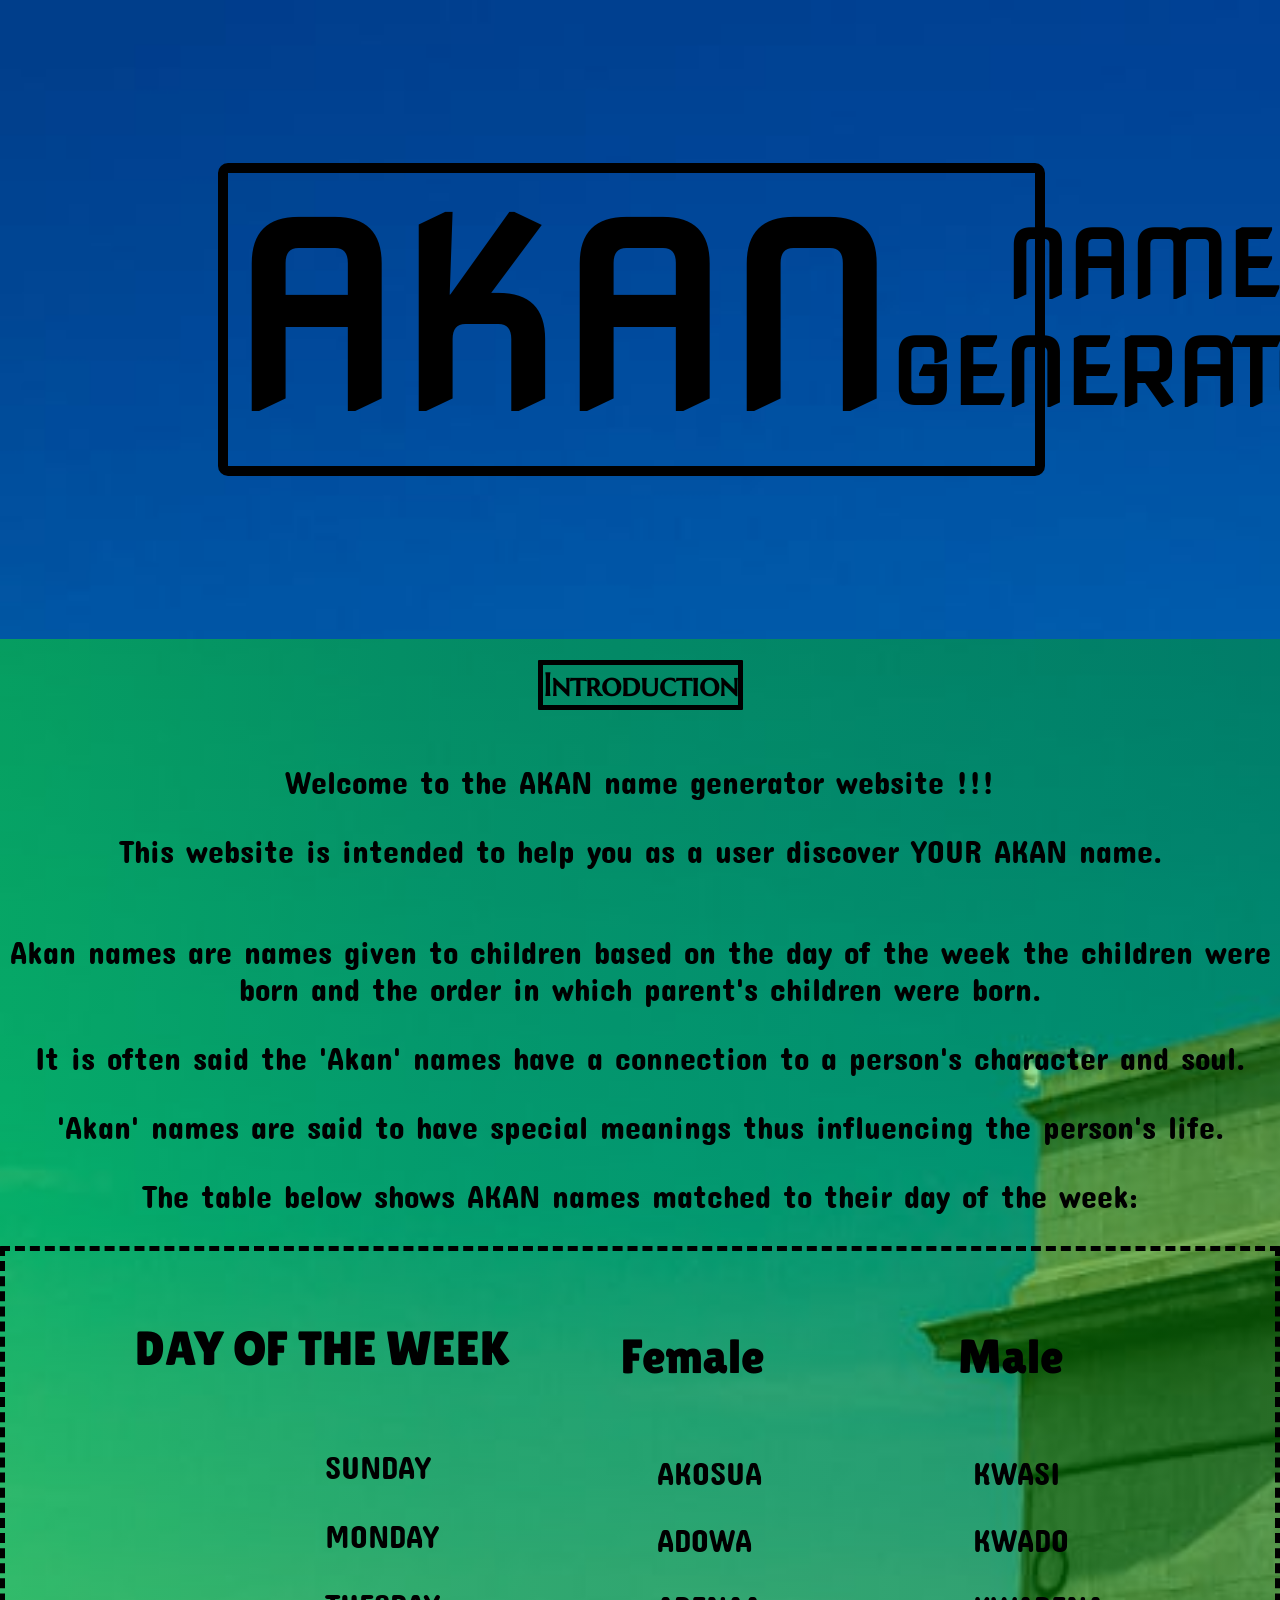
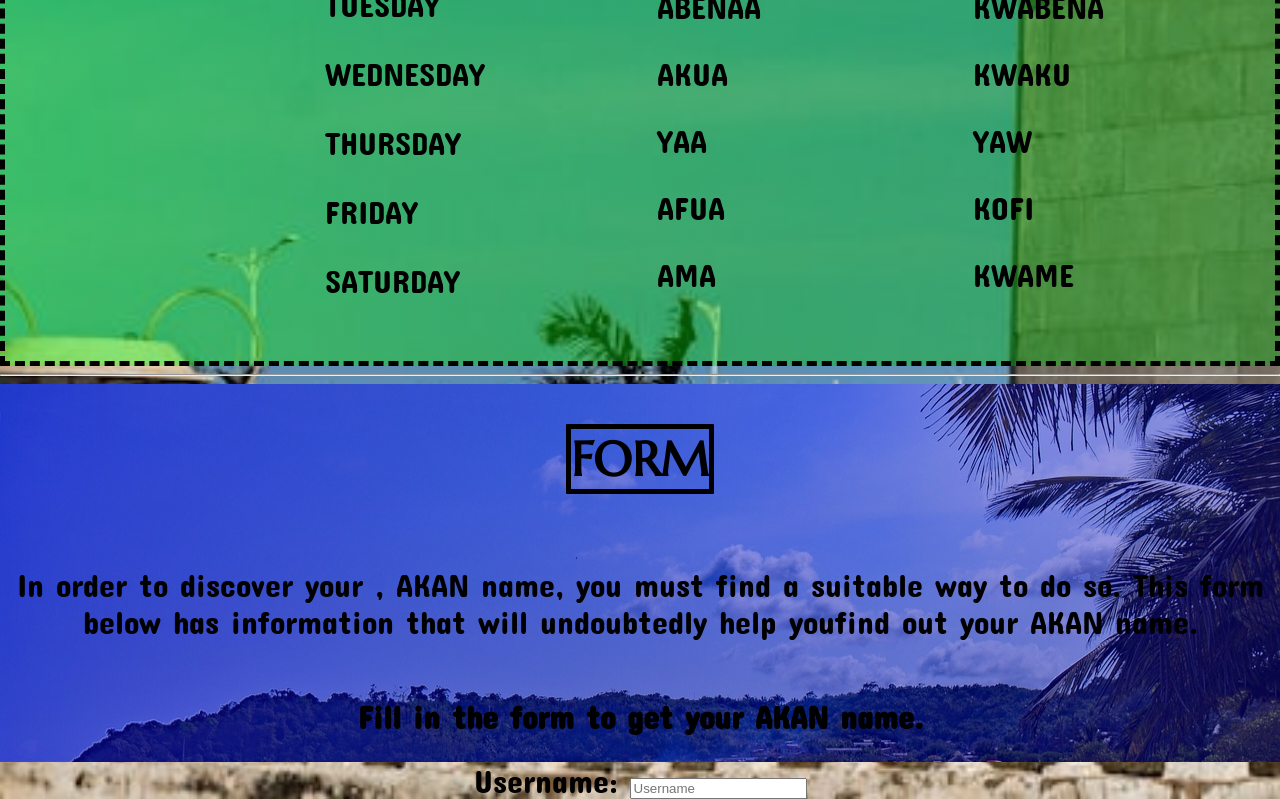
==== index2.html @ f7d9a983 "change 5" ====
<!DOCTYPE html>
<html lang="en">
<head>
    <meta charset="UTF-8">
    <meta name="viewport" content="width=device-width, initial-scale=1.0">
    <title>Document</title>
    <link rel="stylesheet" href="style2.css">

    <div class="Header">
        <h1>Akan <span class="hei">Name Generator</span> 
        </h1>
    </div>

</head>
<body>
    <div class="Body">
        <h1>Introduction</h1>
        <section class="Head">
          <p>
            Welcome to the AKAN name generator website !!!
          </p>
          <p>This website is intended to help you as a user discover YOUR AKAN name.</p>
        </section>
        <section class="History">
            <p>
            Akan names are names given to children based on the day of the week the children were born and the order in which parent's children were born.
            </p>
            <p>
                It is often said the 'Akan' names have a connection to a person's character and soul.
            </p>
            <p>'Akan' names are said to have special meanings thus influencing the person's life.</p>
            <p>The table below shows AKAN names matched to their day of the week:</p>
         
            <div class="Table">
                
                <div class="Male">
                    <h1>Male</h1>
                    <ul>
                        <li>
                            Kwasi
                        </li>
                    </ul>
                    <ul>
                        <li>
                            Kwado
                        </li>
                    </ul>
                    <ul>
                        <li>
                            Kwabena
                        </li>
                    </ul>
                    <ul>
                        <li>
                            Kwaku
                        </li>
                    </ul>
                    <ul>
                        <li>
                            Yaw
                        </li>
                    </ul>
                    <ul>
                        <li>
                            Kofi
                        </li>
                    </ul>
                    <ul>
                        <li>
                            Kwame
                        </li>
                    </ul>
                </div>
                <div class="Female">
                    <h1>Female</h1>
                    <ul>
                        <li>
                            Akosua
                        </li>
                    </ul>
                    <ul>
                        <li>
                            Adowa
                        </li>
                    </ul>
                    <ul>
                        <li>
                            Abenaa
                        </li>
                    </ul>
                    <ul>
                        <li>
                            Akua
                        </li>
                    </ul>
                    <ul>
                        <li>
                            Yaa
                        </li>
                    </ul>
                    <ul>
                        <li>
                            Afua
                        </li>
                    </ul>
                    <ul>
                        <li>
                           Ama
                        </li>
                    </ul>
                </div>
                <div class="Days">
                    <h1>Day Of The Week</h1>
                    <ul>
                        <li>
                            Sunday
                        </li>
                    </ul>
                    <ul>
                        <li>
                            Monday
                        </li>
                    </ul>
                    <ul>
                        <li>
                            Tuesday
                        </li>
                    </ul>
                    <ul>
                        <li>
                            Wednesday
                        </li>
                    </ul>
                    <ul>
                        <li>
                            Thursday
                        </li>
                    </ul>
                    <ul>
                        <li>
                            Friday
                        </li>
                    </ul>
                    <ul>
                        <li>
                           Saturday
                        </li>
                    </ul>
                </div>
                
                
            
                
                
            </div>
                    
        </section>
    </div>
    <hr>
    <div class="Form">
        <section class="Start">
            <div class="top">
             <h1>FORM</h1>
             <p>In order to discover your , AKAN name, you must find a suitable way to do so.
                This form below has information that will undoubtedly help youfind out your AKAN name.
             </p>
             <h2>Fill in the form to get your AKAN name.</h2>
            </div>
        </section>
        <section class="Form">
            <form>
                <label for="fname">Username:</label>
                <input type="text" id="fname" placeholder="Username" minlength="6" maxlength="10">
                <br>
                
            </form>
        </section>
    </div>
</body>
</html>
---- style2.css ----
@import url('https://fonts.googleapis.com/css2?family=Nova+Square&display=swap');
@import url('https://fonts.googleapis.com/css2?family=Saira:wdth,wght@91.4,483&display=swap');
@import url('https://fonts.googleapis.com/css2?family=Marcellus+SC&display=swap');
@import url('https://fonts.googleapis.com/css2?family=Lilita+One&display=swap');
@import url('https://fonts.googleapis.com/css2?family=Concert+One&display=swap');

body{
    padding: 0;
    margin: 0;
    overflow: visible;
    height: 100%;
    background-image: url(Images/G6.jpg);
    background-size: cover;
    background-repeat: no-repeat;
}
.Header{
    width: auto;
    height: 100%;
    text-transform: uppercase;
    padding-left: 17%;
    justify-content: center;
    align-items: center;
    text-align: center;
    
}
.Header h1{
    font-size: 27vh;
    font-family: "Nova Square";
    display: flex;
    align-items: center;
    border: 10px black solid;
    border-radius: 10px;
    width: 76%;
    text-align: center;
}
.Header p{
    font-size: 15%;
    justify-content: baseline;
}
.Header span{ 
    font-size: 10vh;
}


.Body {
    display: flex;
    flex-direction: column;
    align-items: center;
    justify-content: center;
    text-align: center;
    background: rgb(14,255,3);
    background: linear-gradient(90deg, rgba(14,255,3,0.42) 0%, rgba(9,212,9,0.42) 35%, rgba(0,170,9,0.4150035014005602) 100%);
}
.Body h1{
    font-family: "Marcellus SC";
    border: 5px black solid;
    border-radius: 1px;
    width: fit-content;
}
.Head{
    align-items: center;
    justify-content: center;
    font-family: "Concert One";
    font-size: xx-large;

}
.History{
    align-items: center;
    justify-content: center;
    font-family: "Concert One";
    font-size: xx-large;
}
.Table {
    display: flex ;
    flex-direction: row-reverse;
    align-items: center;
    justify-content: center;
    text-align: center;
    border: 5px black solid;
    border-style: dashed;
    border-radius: 1px;
}

.Male ul {
    list-style: none;
    text-transform: uppercase;
    align-items: center;
    justify-content: center;
    text-align: center;
    list-style-position: inside;
    display: list-item;
    margin: 30px;
    padding-right: 100px;
}
.Male li{
    width:  10%;
    display: inline-block;
}
.Male h1{
    display: inline-block;
    align-items: center;
    justify-content: center;
    font-family: "Lilita One";
    font-weight: 50;
    border: 0;
}

.Female ul {
    list-style: none;
    text-transform: uppercase;
    align-items: center;
    justify-content: center;
    text-align: center;
    list-style-position: inside;
    display: list-item;
    margin: 30px;
    padding-right: 100px;
}
.Female li{
    width:  10%;
    display: inline-flex;
}
.Female h1{
    display: inline-flex;
    border: 0;
    font-family: "Lilita One";
    font-weight: 50;
}

.Days{
    list-style: none;
    text-transform: uppercase;
    align-items: center;
    justify-content: center;
    text-align: center;
    list-style-position: inside;
    display: list-item;
    margin: 30px;
    padding-left: -120px;
}
.Days li{
    width:  10%;
    display: inline-flex;
}
.Days h1{
    display: inline-flex;
    font-family: "Lilita One";
    font-weight: 50;
    border: 0;
}

.Start{
    display: flex;
    flex-direction: column;
    align-items: center;
    justify-content: center;
    text-align: center;
    background-image: url(Images/G4.jpg);
    background-repeat: no-repeat;
    background-size: cover;
}
.Start h1{
    font-family: "Marcellus SC";
    border: 5px black solid;
    border-radius: 1px;
    width: fit-content;
}
.top{
    background: rgb(14,3,255);
    background: linear-gradient(90deg, rgba(14,3,255,0.42) 0%, rgba(9,9,212,0.42) 35%, rgba(0,2,170,0.42) 100%);
    background-position: center;
    background-size: cover;
    align-items: center;
    justify-content: center;
    display: flex;
    flex-direction: column;
}
.top p {
    font-family: "Concert One";
    font-size: xx-large;
}
.top h2{
    font-family: "Concert One";
    font-size: xx-large;
}
.Form{
    display: flex;
    flex-direction: column;
    font-family: "Concert One";
    font-size: xx-large;
    justify-content: center;
    align-items: center;
    text-align: center;

}
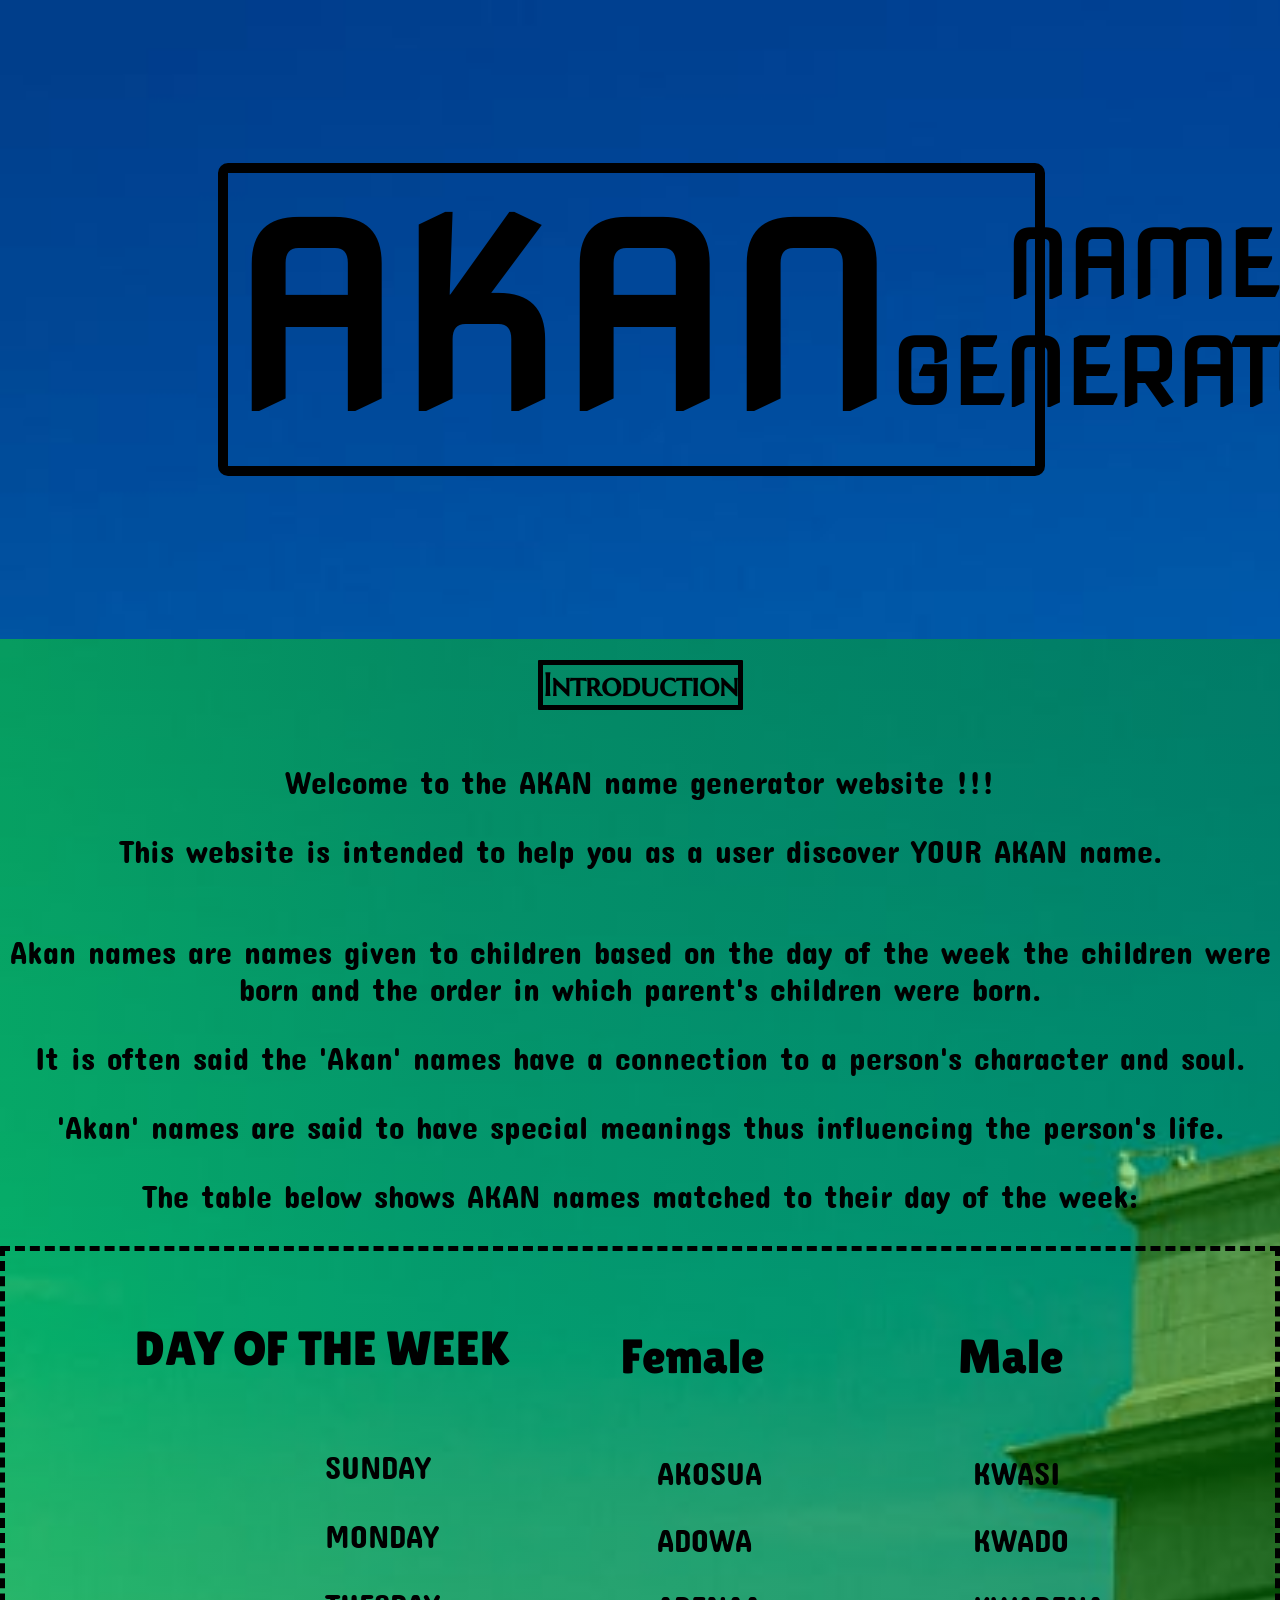
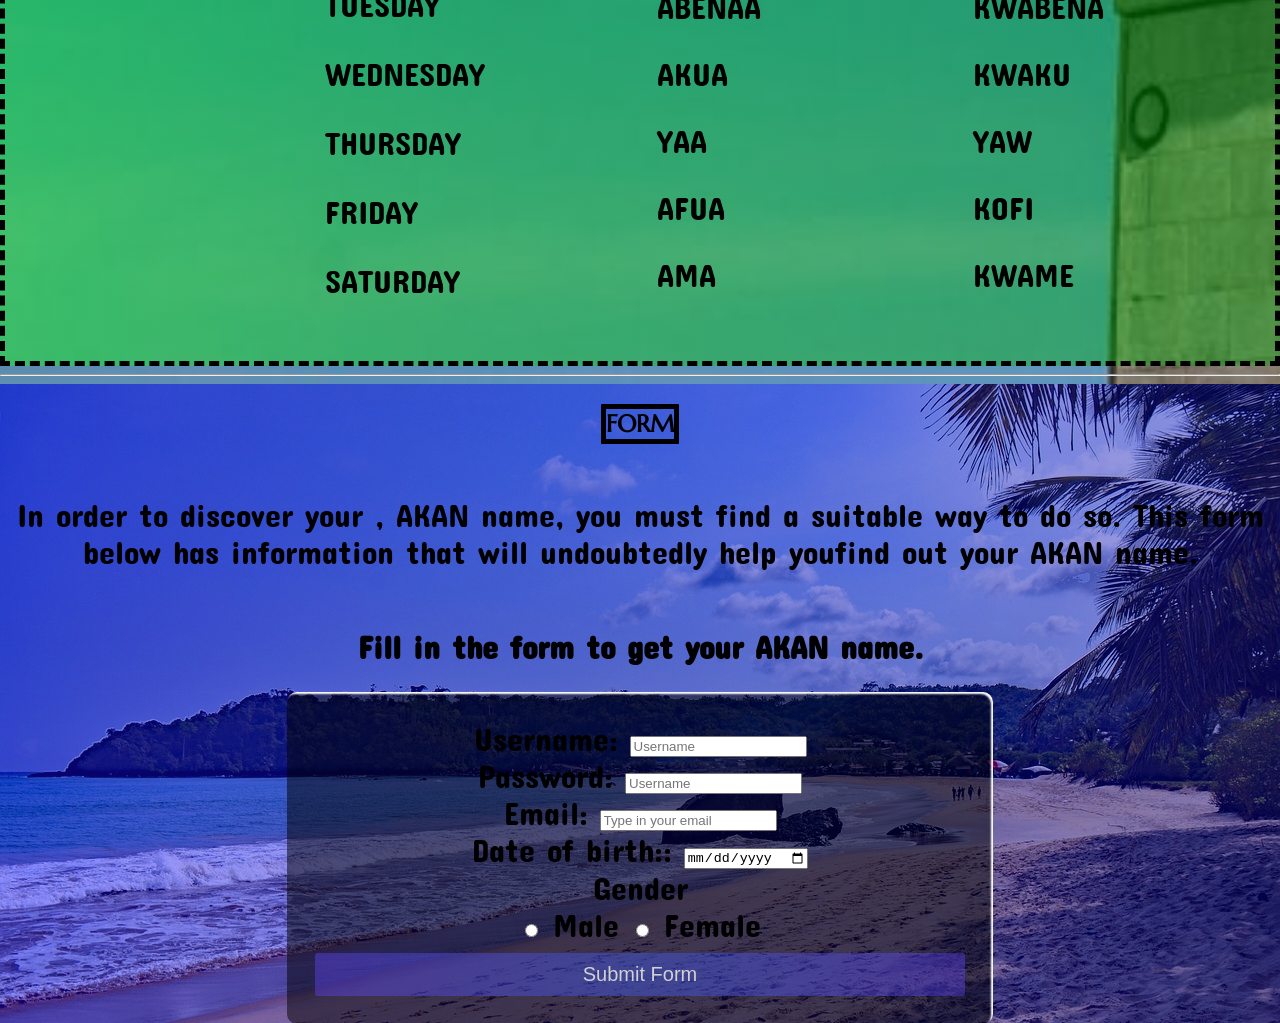
==== commit d316d563: "6th commit" ====
--- a/index2.html
+++ b/index2.html
@@ -157,7 +157,7 @@
         </section>
     </div>
     <hr>
-    <div class="Form">
+    <div class="True">
         <section class="Start">
             <div class="top">
              <h1>FORM</h1>
@@ -168,11 +168,38 @@
             </div>
         </section>
         <section class="Form">
-            <form>
+            <form class="Real">
                 <label for="fname">Username:</label>
                 <input type="text" id="fname" placeholder="Username" minlength="6" maxlength="10">
                 <br>
                 
+                <label for="pass">Password:</label>
+                <input type="password" id="pass" placeholder="Username" >
+                <br>
+
+                <label for="email">Email:</label>
+                <input type="email" id="email" placeholder="Type in your email " >
+                <br>
+
+                <label for="bday">Date of birth::</label>
+                <input type="date" id="bday" placeholder="Date of birth" >
+                <br>
+
+                <div class="Gender">
+                    <span class="gtitle">Gender</span>
+                </div>
+                <div class="Gender-category">
+                    <input type="radio" name="gender" id="Male">
+                    <label for="Male">Male</label>
+                    <input type="radio" name="gender" id="Female">
+                    <label for="Female">Female</label>
+                </div>
+                
+                <div class="Submit">
+                    <input type="submit" value="Submit Form">
+                </div>
+
+                       
             </form>
         </section>
     </div>
--- a/style2.css
+++ b/style2.css
@@ -155,9 +155,6 @@
     align-items: center;
     justify-content: center;
     text-align: center;
-    background-image: url(Images/G4.jpg);
-    background-repeat: no-repeat;
-    background-size: cover;
 }
 .Start h1{
     font-family: "Marcellus SC";
@@ -165,6 +162,11 @@
     border-radius: 1px;
     width: fit-content;
 }
+.True{
+    background-image: url(Images/G4.jpg);
+    background-repeat: no-repeat;
+    background-size: cover;
+}
 .top{
     background: rgb(14,3,255);
     background: linear-gradient(90deg, rgba(14,3,255,0.42) 0%, rgba(9,9,212,0.42) 35%, rgba(0,2,170,0.42) 100%);
@@ -191,5 +193,40 @@
     justify-content: center;
     align-items: center;
     text-align: center;
-
+    width: 100%;
+    background: rgb(14,3,255);
+    background: linear-gradient(90deg, rgba(14,3,255,0.42) 0%, rgba(9,9,212,0.42) 35%, rgba(0,2,170,0.42) 100%);
+    background-position: center;
+    background-size: cover;
+}
+.Real{
+    width: 100%;
+    max-width: 650px;
+    background: rgba(0, 0, 0, 0.5);
+    padding: 28px;
+    margin: 0 28px;
+    border-radius: 10px;
+    box-shadow: inset -2px 2px 2px white;
+}
+.Submit input{
+    display: block;
+    width: 100%;
+    margin-top: 10px;
+    font-size: 20px;
+    padding: 10px;
+    border: none;
+    border-radius: 3px;
+    color: rgb(209, 209, 209);
+    background: rgb(63,94,251);
+    background: radial-gradient(circle, rgba(63,94,251,0.4) 0%, rgba(100,70,252,0.4) 100%);
+}
+.Submit input:hover{
+    background: rgb(131,58,180);
+    background: linear-gradient(90deg, rgba(131,58,180,0.52) 0%, rgba(253,29,29,0.52) 50%, rgba(252,176,69,0.52) 100%);
+    color: white;
+}
+@media(max-width: 600px){
+    .body{
+        min-width: 280px;
+    }
 }
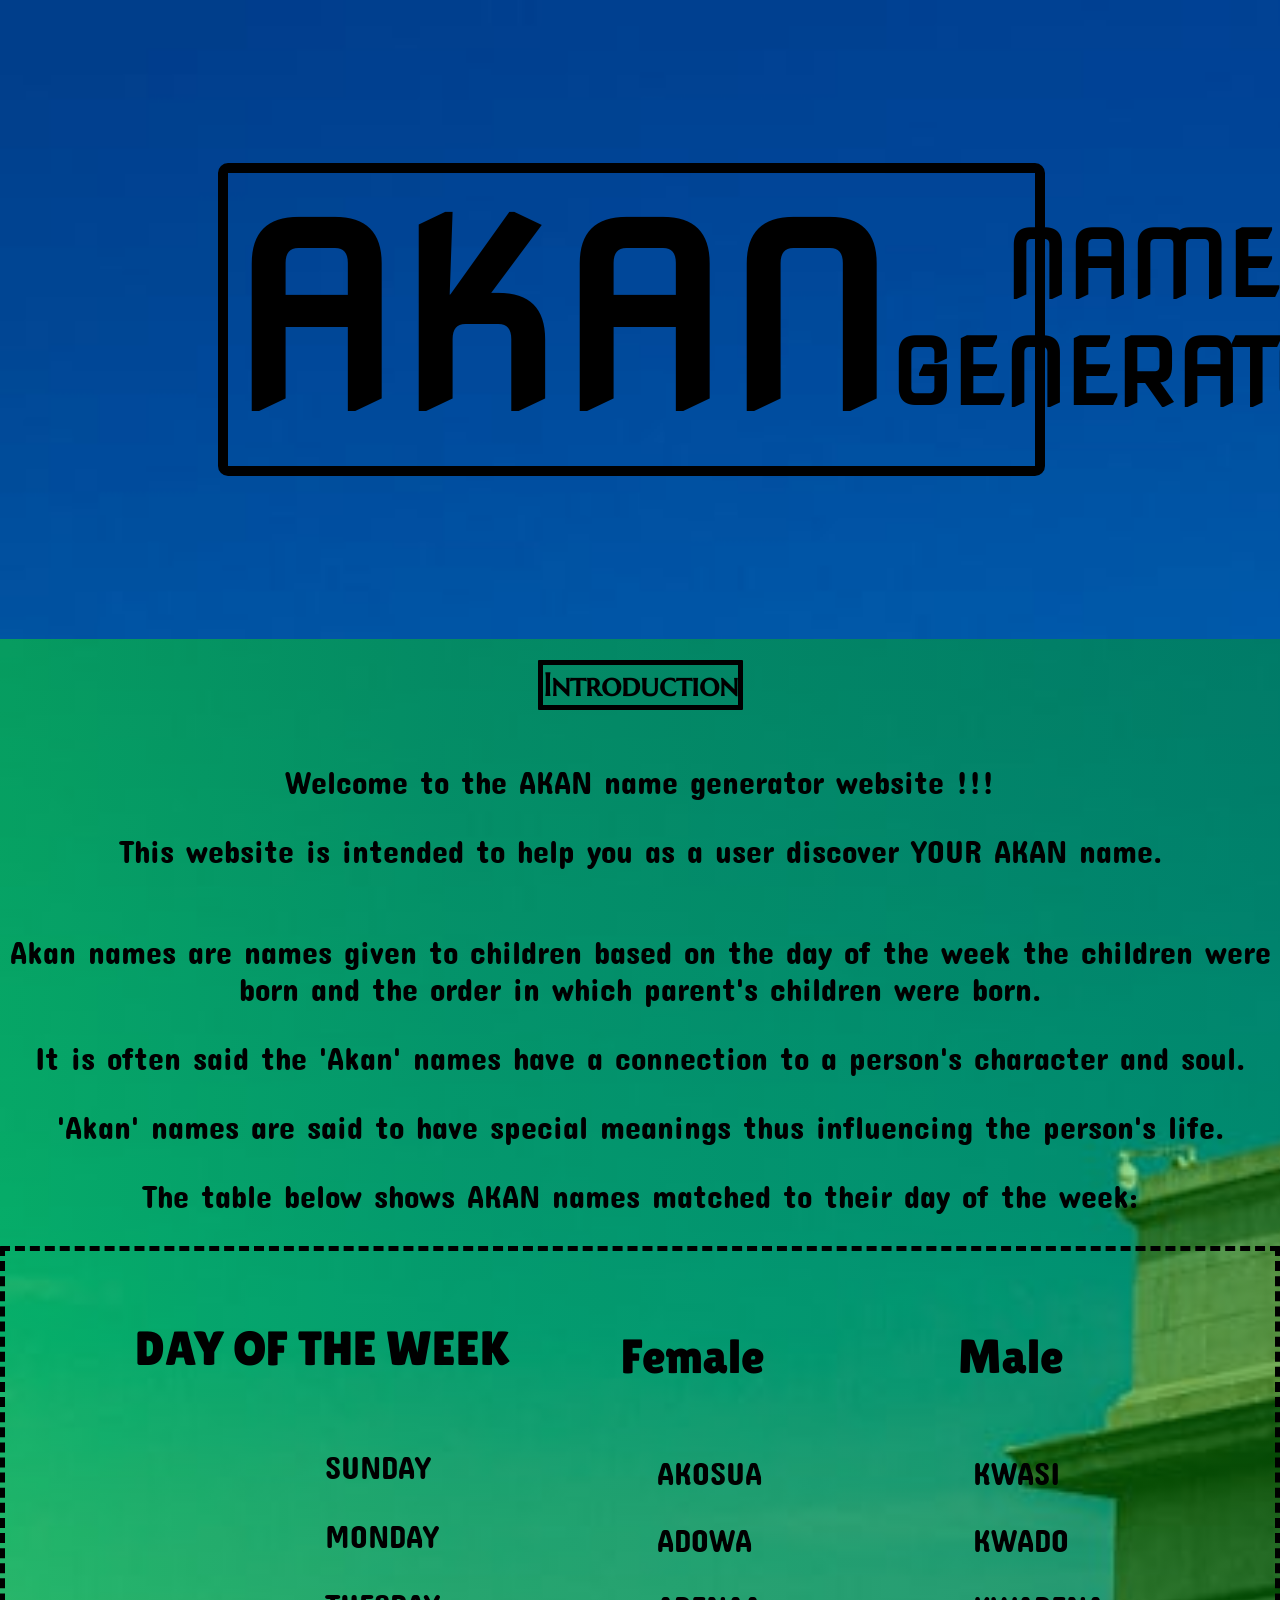
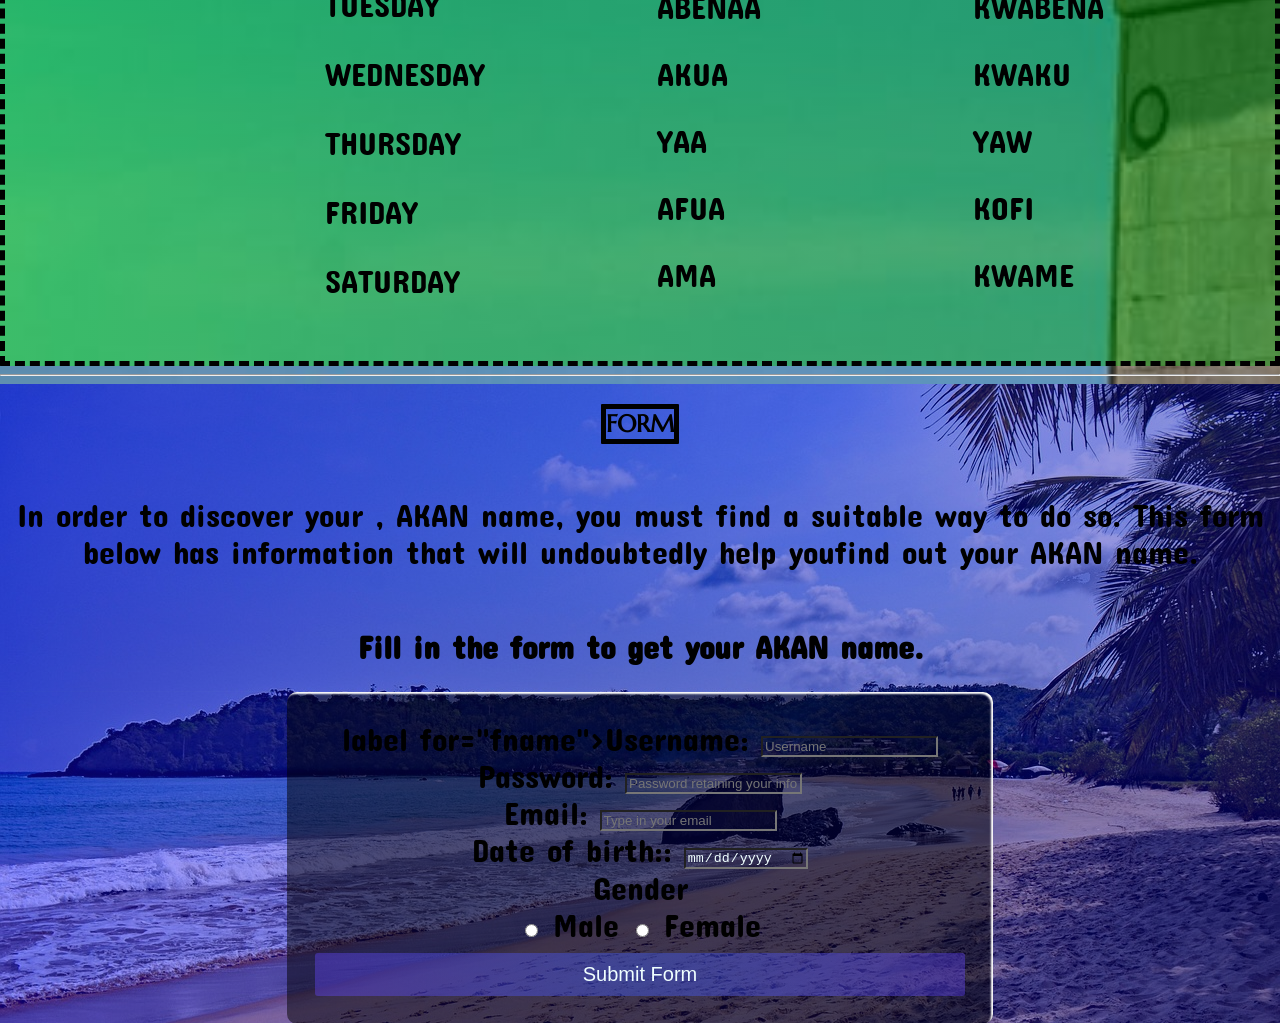
==== commit 85f2add0: "7th commit" ====
--- a/index2.html
+++ b/index2.html
@@ -3,11 +3,12 @@
 <head>
     <meta charset="UTF-8">
     <meta name="viewport" content="width=device-width, initial-scale=1.0">
-    <title>Document</title>
+    <title>Generator Page</title>
     <link rel="stylesheet" href="style2.css">
+    <script src="script.js"></script>
 
     <div class="Header">
-        <h1>Akan <span class="hei">Name Generator</span> 
+        <h1> <a href="index.html">AKAN</a> <span class="hei">Name Generator</span> 
         </h1>
     </div>
 
@@ -169,12 +170,13 @@
         </section>
         <section class="Form">
             <form class="Real">
-                <label for="fname">Username:</label>
+                <div class="info">
+                    label for="fname">Username:</label>
                 <input type="text" id="fname" placeholder="Username" minlength="6" maxlength="10">
                 <br>
                 
                 <label for="pass">Password:</label>
-                <input type="password" id="pass" placeholder="Username" >
+                <input type="password" id="pass" placeholder="Password retaining your info" >
                 <br>
 
                 <label for="email">Email:</label>
@@ -184,7 +186,8 @@
                 <label for="bday">Date of birth::</label>
                 <input type="date" id="bday" placeholder="Date of birth" >
                 <br>
-
+                </div>
+                
                 <div class="Gender">
                     <span class="gtitle">Gender</span>
                 </div>
@@ -194,12 +197,12 @@
                     <input type="radio" name="gender" id="Female">
                     <label for="Female">Female</label>
                 </div>
-                
+            
                 <div class="Submit">
                     <input type="submit" value="Submit Form">
                 </div>
-
-                       
+            
+                        
             </form>
         </section>
     </div>
--- a/style2.css
+++ b/style2.css
@@ -32,6 +32,10 @@
     border-radius: 10px;
     width: 76%;
     text-align: center;
+}
+.Header h1 a{
+    color: black;
+    text-decoration: none;
 }
 .Header p{
     font-size: 15%;
@@ -229,4 +233,14 @@
     .body{
         min-width: 280px;
     }
-}+}
+.Real input{
+    text-decoration: dashed;
+    size: 15px;
+    color: azure;
+
+}
+.info input{
+    background:none;
+
+}
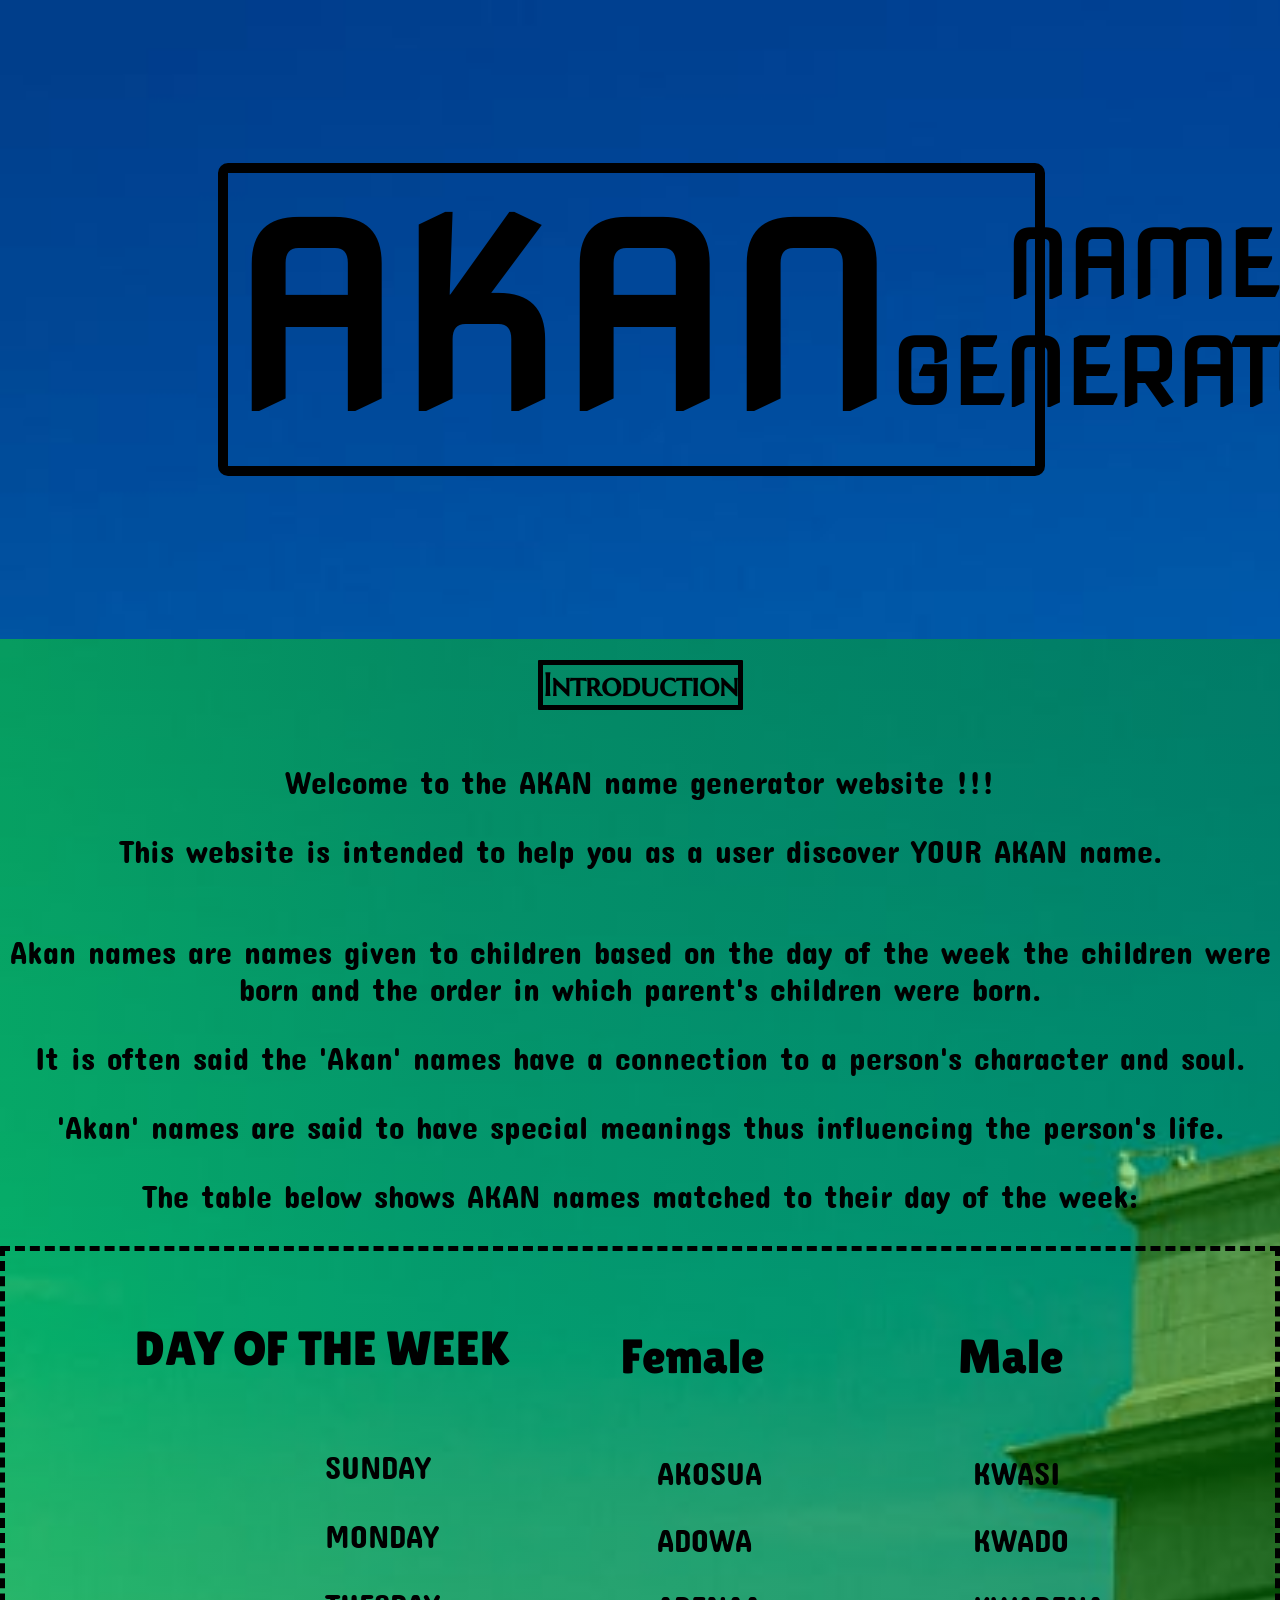
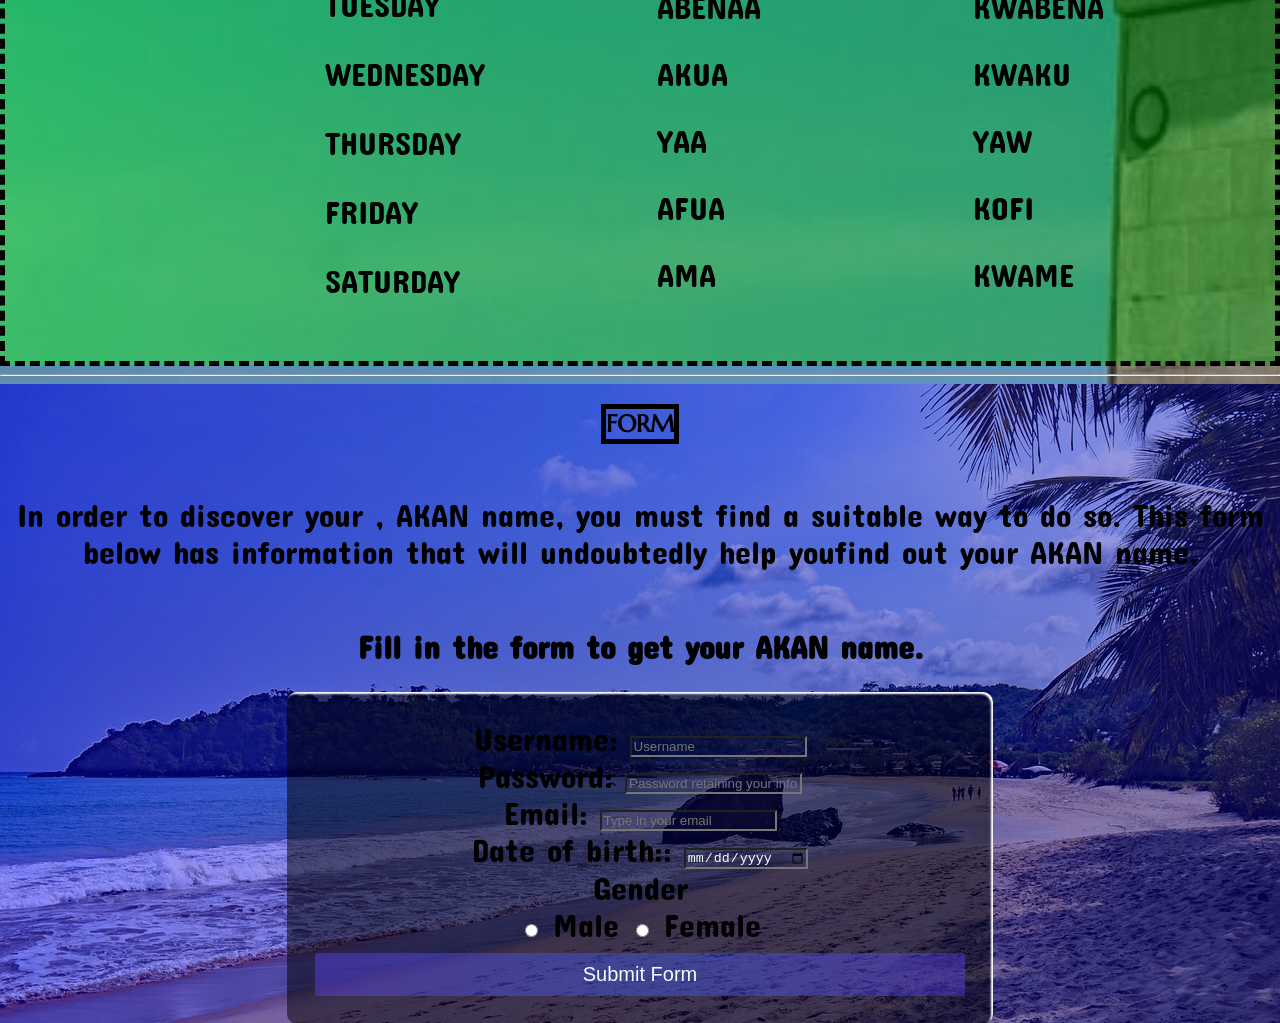
==== commit 0b108f50: "commit 9" ====
--- a/index2.html
+++ b/index2.html
@@ -169,22 +169,22 @@
             </div>
         </section>
         <section class="Form">
-            <form class="Real">
+            <form class="Real" action="/" method="get">
                 <div class="info">
-                    label for="fname">Username:</label>
-                <input type="text" id="fname" placeholder="Username" minlength="6" maxlength="10">
+                <label for="fname">Username:</label>
+                <input type="text" id="fname" placeholder="Username" minlength="6" maxlength="10" value="">
                 <br>
                 
                 <label for="pass">Password:</label>
-                <input type="password" id="pass" placeholder="Password retaining your info" >
+                <input type="password" id="pass" placeholder="Password retaining your info" value="" >
                 <br>
 
                 <label for="email">Email:</label>
-                <input type="email" id="email" placeholder="Type in your email " >
+                <input type="email" id="email" placeholder="Type in your email" value="" >
                 <br>
 
                 <label for="bday">Date of birth::</label>
-                <input type="date" id="bday" placeholder="Date of birth" >
+                <input type="date" id="bday" placeholder="Date of birth" value="" >
                 <br>
                 </div>
                 
@@ -192,14 +192,14 @@
                     <span class="gtitle">Gender</span>
                 </div>
                 <div class="Gender-category">
-                    <input type="radio" name="gender" id="Male">
+                    <input type="radio" name="gender" id="Male" value="">
                     <label for="Male">Male</label>
-                    <input type="radio" name="gender" id="Female">
+                    <input type="radio" name="gender" id="Female" value="">
                     <label for="Female">Female</label>
                 </div>
             
                 <div class="Submit">
-                    <input type="submit" value="Submit Form">
+                    <input type="submit" value="Submit Form" id="mySubmit">
                 </div>
             
                         
--- a/style2.css
+++ b/style2.css
@@ -3,6 +3,12 @@
 @import url('https://fonts.googleapis.com/css2?family=Marcellus+SC&display=swap');
 @import url('https://fonts.googleapis.com/css2?family=Lilita+One&display=swap');
 @import url('https://fonts.googleapis.com/css2?family=Concert+One&display=swap');
+
+@media(max-width: 600px){
+    .body{
+        min-width: 600px;
+    }
+}
 
 body{
     padding: 0;
@@ -229,11 +235,7 @@
     background: linear-gradient(90deg, rgba(131,58,180,0.52) 0%, rgba(253,29,29,0.52) 50%, rgba(252,176,69,0.52) 100%);
     color: white;
 }
-@media(max-width: 600px){
-    .body{
-        min-width: 280px;
-    }
-}
+
 .Real input{
     text-decoration: dashed;
     size: 15px;
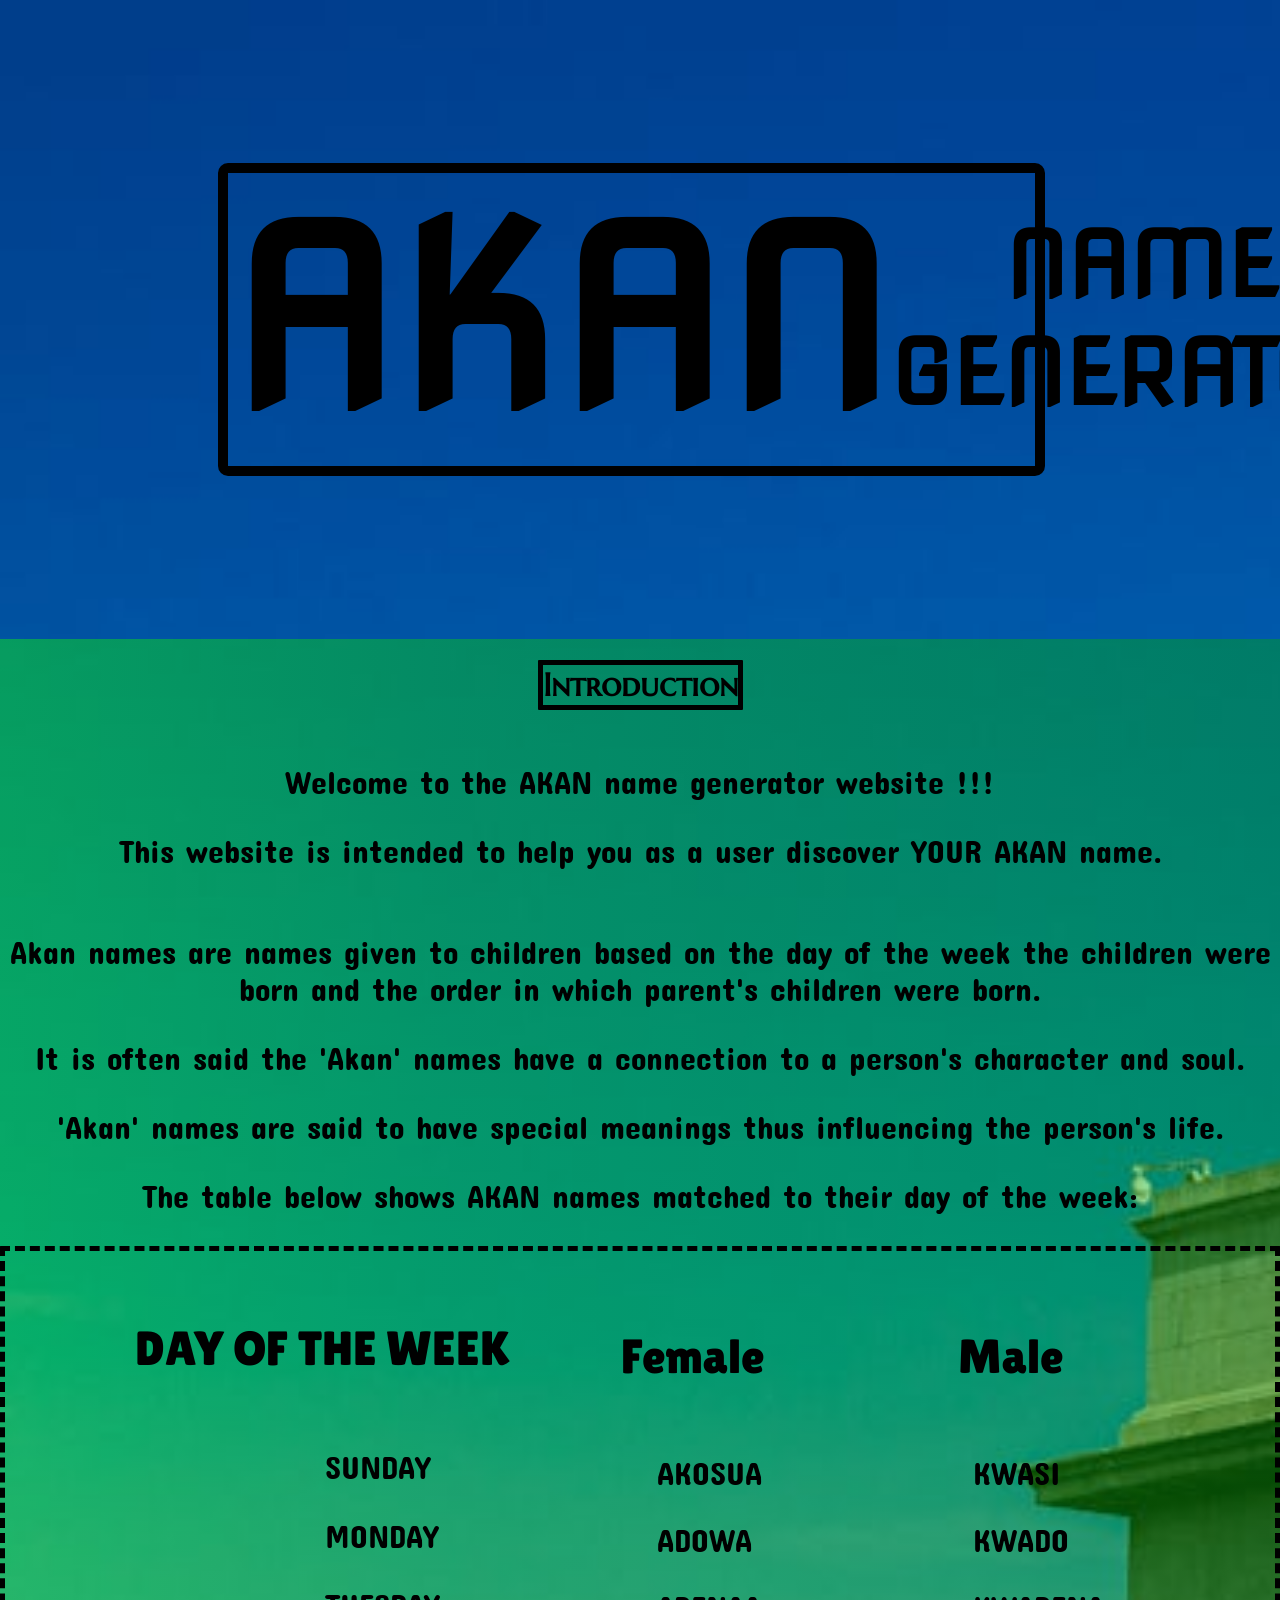
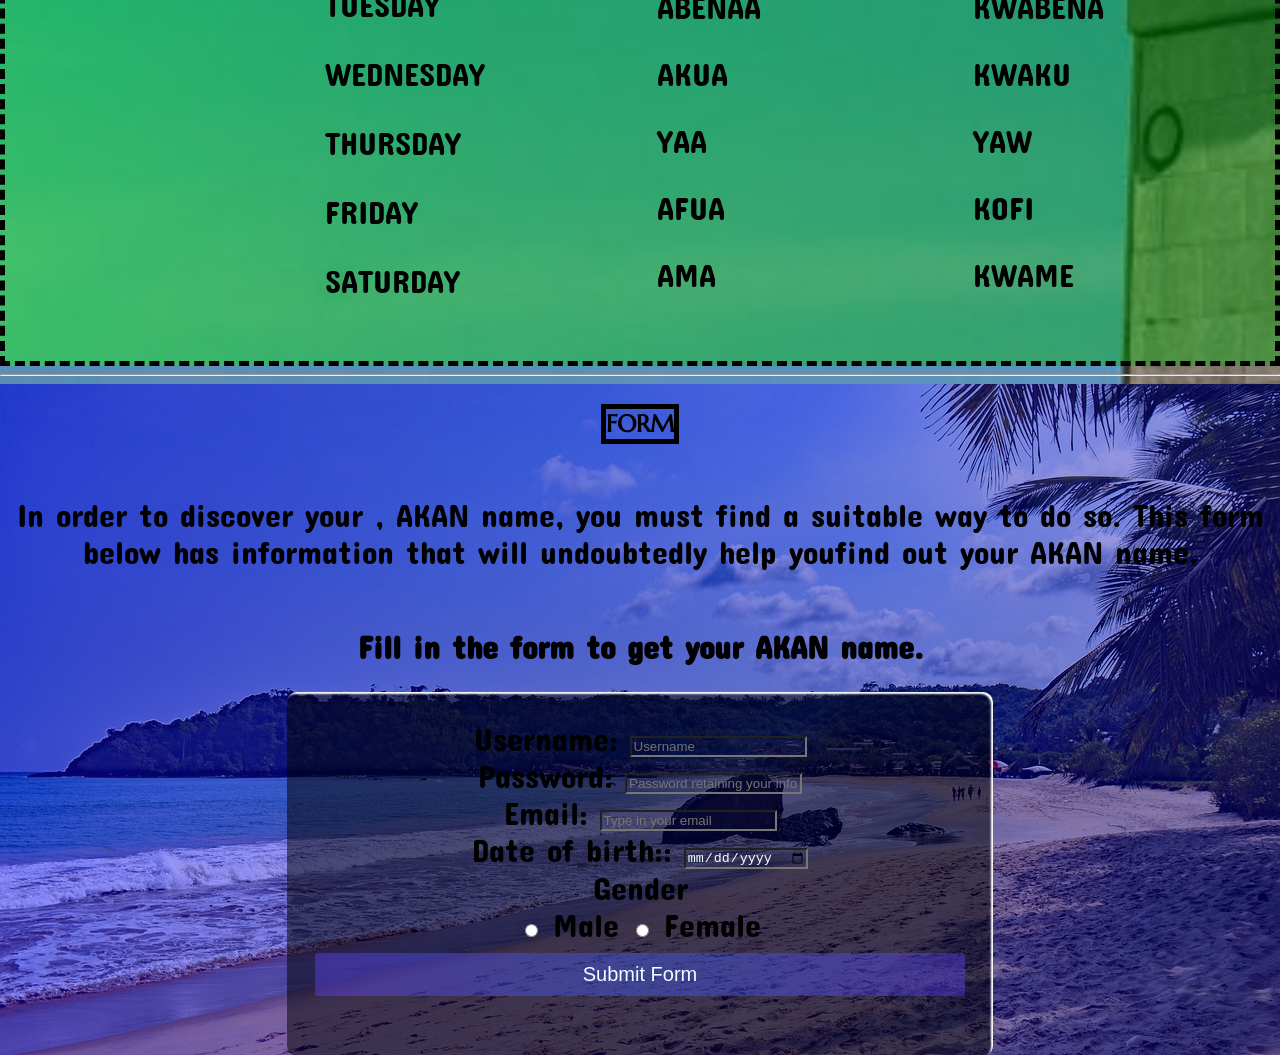
==== commit 9c93a81a: "11th Commit" ====
--- a/index2.html
+++ b/index2.html
@@ -6,6 +6,7 @@
     <title>Generator Page</title>
     <link rel="stylesheet" href="style2.css">
     <script src="script.js"></script>
+    <script src="scr.js"></script>
 
     <div class="Header">
         <h1> <a href="index.html">AKAN</a> <span class="hei">Name Generator</span> 
@@ -201,6 +202,8 @@
                 <div class="Submit">
                     <input type="submit" value="Submit Form" id="mySubmit">
                 </div>
+                
+                <p class="output" id="output1"></p>
             
                         
             </form>
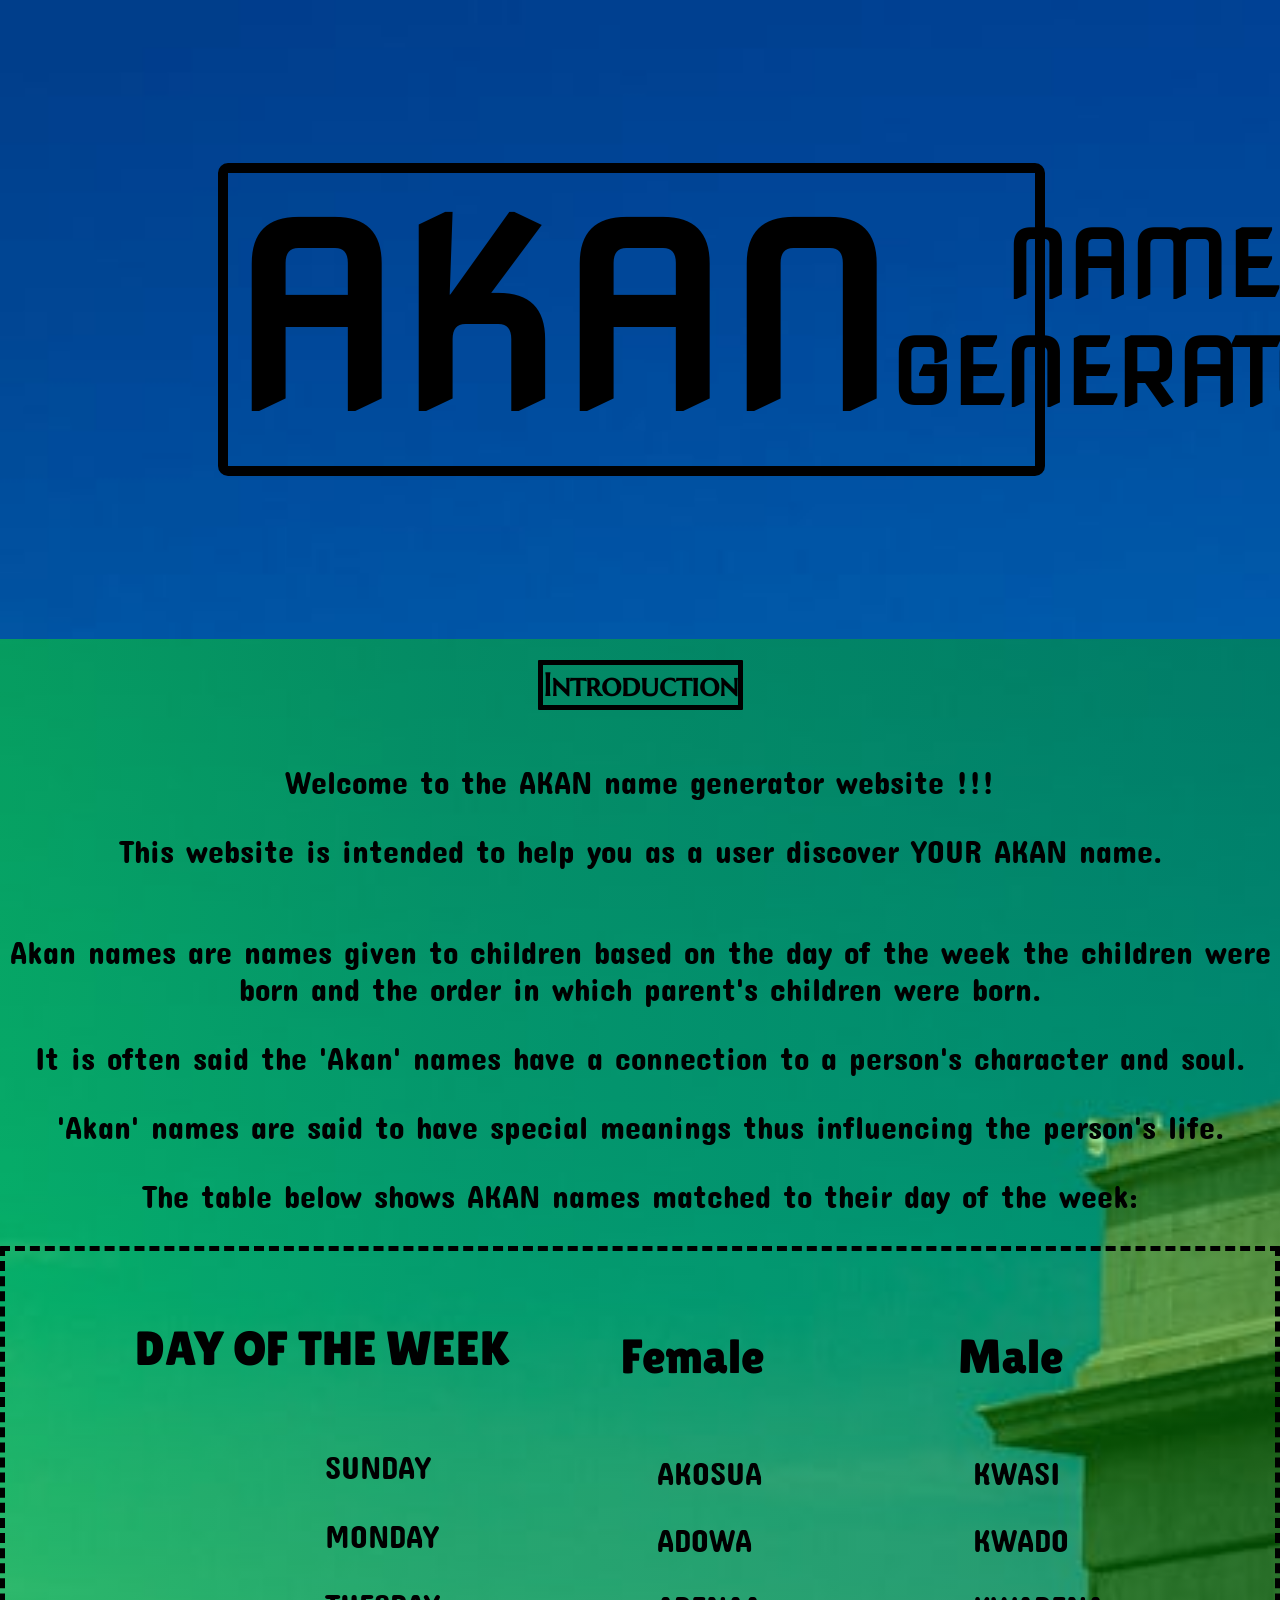
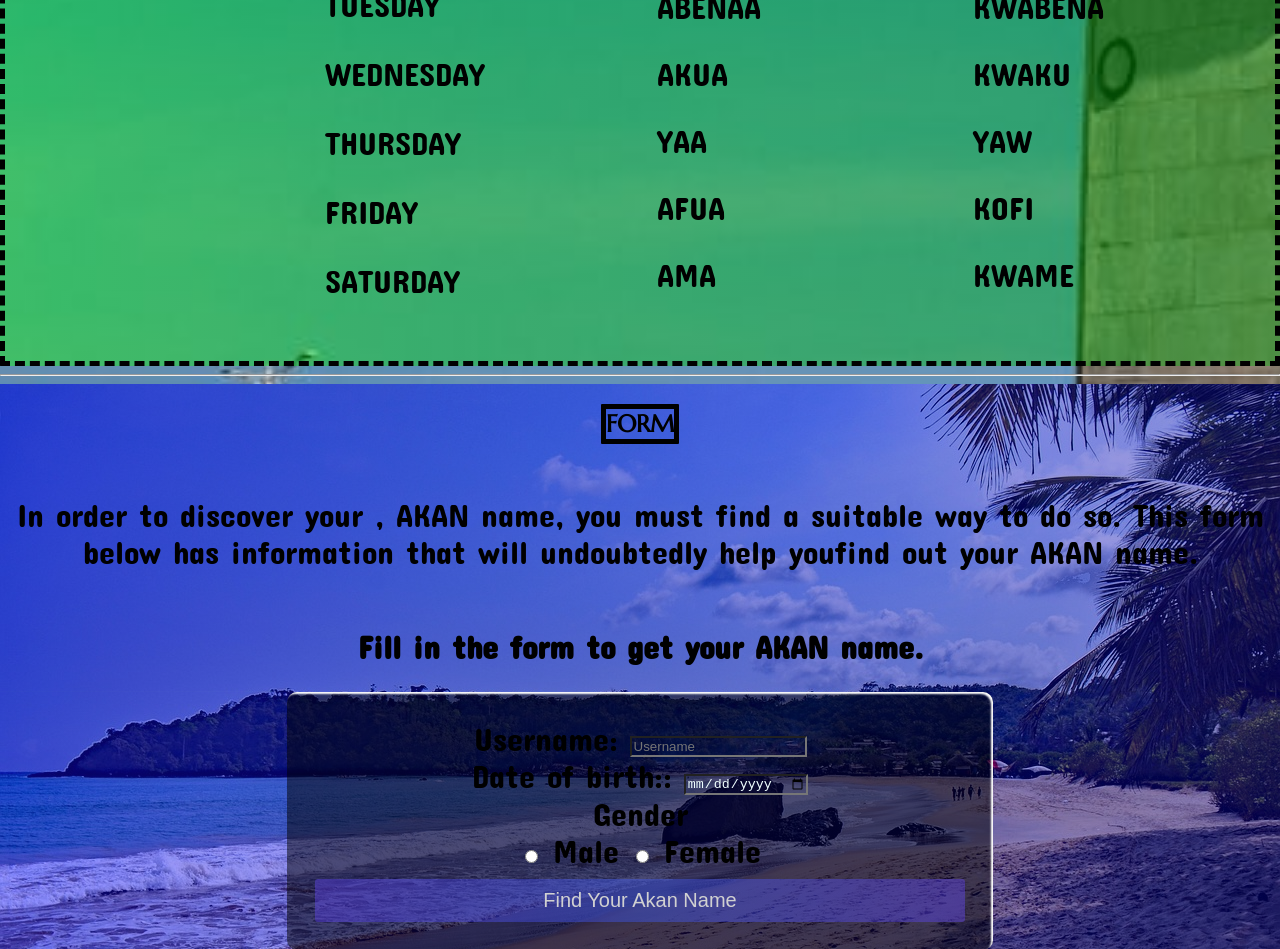
==== commit 2149ff8c: "12th commit" ====
--- a/index2.html
+++ b/index2.html
@@ -3,10 +3,11 @@
 <head>
     <meta charset="UTF-8">
     <meta name="viewport" content="width=device-width, initial-scale=1.0">
+    <meta name="viewport" content="width=device-width, initial-scale=1" />
+
     <title>Generator Page</title>
     <link rel="stylesheet" href="style2.css">
-    <script src="script.js"></script>
-    <script src="scr.js"></script>
+    <script src="index.js"></script>
 
     <div class="Header">
         <h1> <a href="index.html">AKAN</a> <span class="hei">Name Generator</span> 
@@ -170,29 +171,22 @@
             </div>
         </section>
         <section class="Form">
-            <form class="Real" action="/" method="get">
+            <form class="Real" action="/" method="get" id="akanForm">
                 <div class="info">
                 <label for="fname">Username:</label>
                 <input type="text" id="fname" placeholder="Username" minlength="6" maxlength="10" value="">
                 <br>
                 
-                <label for="pass">Password:</label>
-                <input type="password" id="pass" placeholder="Password retaining your info" value="" >
-                <br>
-
-                <label for="email">Email:</label>
-                <input type="email" id="email" placeholder="Type in your email" value="" >
-                <br>
 
                 <label for="bday">Date of birth::</label>
-                <input type="date" id="bday" placeholder="Date of birth" value="" >
+                <input type="date" id="birthDate" placeholder="Date of birth" value="" >
                 <br>
                 </div>
                 
                 <div class="Gender">
                     <span class="gtitle">Gender</span>
                 </div>
-                <div class="Gender-category">
+                <div class="Gender-category" id="genderselect">
                     <input type="radio" name="gender" id="Male" value="">
                     <label for="Male">Male</label>
                     <input type="radio" name="gender" id="Female" value="">
@@ -200,11 +194,9 @@
                 </div>
             
                 <div class="Submit">
-                    <input type="submit" value="Submit Form" id="mySubmit">
-                </div>
-                
-                <p class="output" id="output1"></p>
-            
+                    <button type="submit" value="Submit Form" id="mySubmit">Find Your Akan Name</button>
+                </div>
+                
                         
             </form>
         </section>
--- a/style2.css
+++ b/style2.css
@@ -218,7 +218,7 @@
     border-radius: 10px;
     box-shadow: inset -2px 2px 2px white;
 }
-.Submit input{
+.Submit button{
     display: block;
     width: 100%;
     margin-top: 10px;
@@ -230,7 +230,7 @@
     background: rgb(63,94,251);
     background: radial-gradient(circle, rgba(63,94,251,0.4) 0%, rgba(100,70,252,0.4) 100%);
 }
-.Submit input:hover{
+.Submit button:hover{
     background: rgb(131,58,180);
     background: linear-gradient(90deg, rgba(131,58,180,0.52) 0%, rgba(253,29,29,0.52) 50%, rgba(252,176,69,0.52) 100%);
     color: white;
